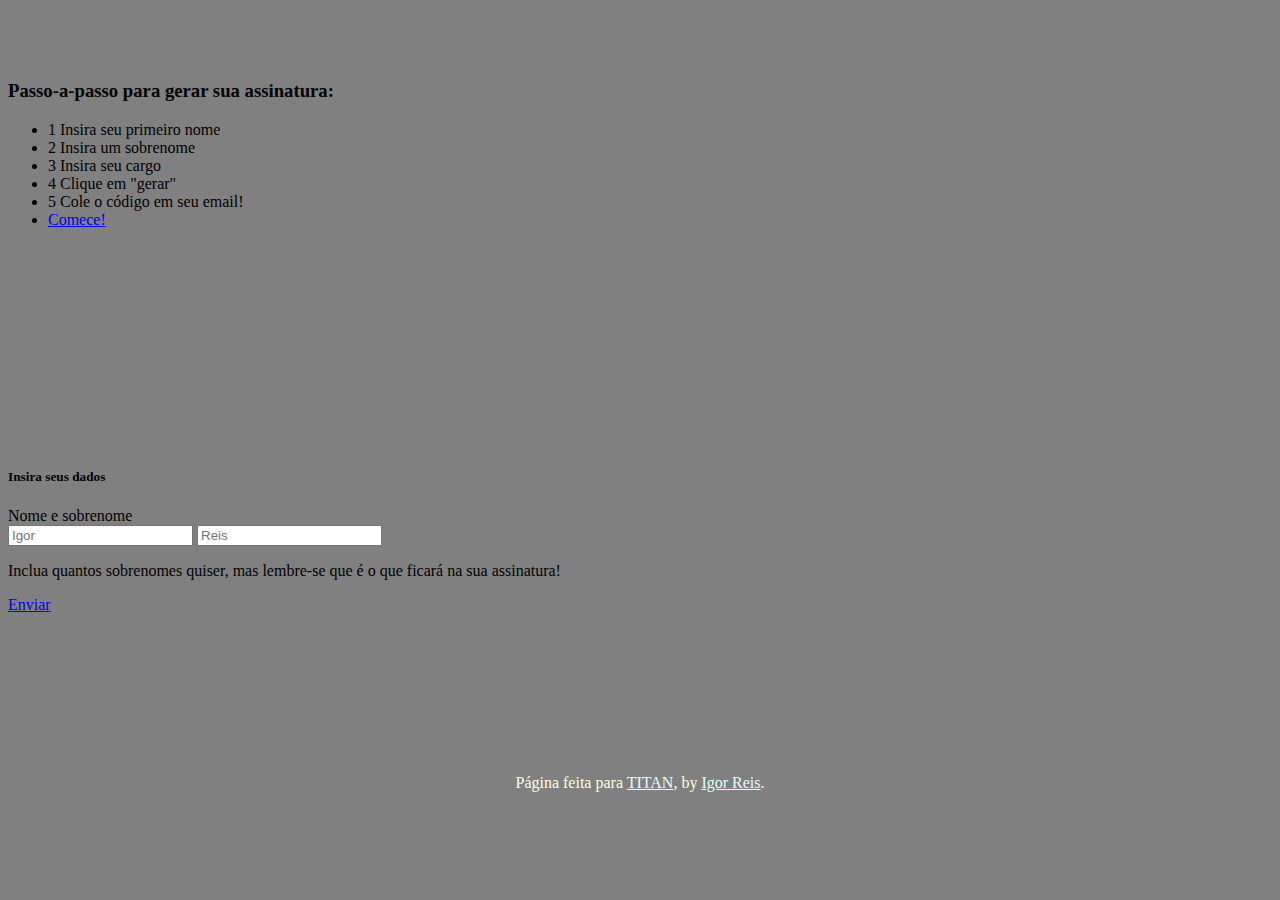
==== index.html @ 12e3b57e "primeiros passos na UI,sem funcionalidade em JS" ====
<!DOCTYPE html>
<html lang="pt-br">
    <head>
        <meta charset="utf-8">
        <meta name="viewport" content="width=device-width, initial-scale=1.0" >
        <meta name="keywords" content="email, html, gerador, generator, creation, javascript, github" >
        <meta name="description" content="Página única contendo uma aplicação que gera uma assinatura html personalizada" >
        <meta name="creator" content="Igor Reis" >
        <title> GeradorDeAssinaturas </title> 

        <link rel="stylesheet" href="https://stackpath.bootstrapcdn.com/bootstrap/4.5.0/css/bootstrap.min.css" integrity="sha384-9aIt2nRpC12Uk9gS9baDl411NQApFmC26EwAOH8WgZl5MYYxFfc+NcPb1dKGj7Sk" crossorigin="anonymous">
        
    </head>

    <body style="background-color: grey;">


        <!--TUTORIAL!-->
        <div class="container-sm" style="text-align: left;">
            <div class="row justify-content-center" style="margin-top: 5rem;">
                
                    <div class="card">
                        <div class="card-header">
                            <h3 style="height: auto; ; font-weight: 800;">Passo-a-passo para gerar sua assinatura:</h3>
                        </div>
                        <div class="card-body">
                            <ul class="list-group list-group-flush": 30rem;>
                                <li class="list-group-item"><span class="badge badge-primary">1</span>  Insira seu primeiro nome</li>
                                <li class="list-group-item"><span class="badge badge-info">2</span>  Insira um sobrenome</li>
                                <li class="list-group-item"><span class="badge badge-warning">3</span>  Insira seu cargo</li>
                                <li class="list-group-item"><span class="badge badge-danger">4</span>  Clique em "gerar"</li>
                                <li class="list-group-item"><span class="badge badge-success">5</span>  Cole o código em seu email!</li>
                                <li class="list-group-item"><a href="#dados" class="btn btn-primary">Comece!</a></li>
                                    
                            </ul>
                        </div>
                    </div>
               
            </div>  
        </div>
        <!--TUTORIAL!-->


        <div class="container-sm" id="dados">
            <div class="row justify-content-center" style="margin-top: 15rem;margin-bottom: 10rem;">
                <div class="card">
                    <h5 class="card-header">Insira seus dados</h5>
                    <div class="card-body">
                      <h5 class="card-title"></h5>

                      <div class="input-group">
                        <div class="input-group-prepend">
                          <span class="input-group-text">Nome e sobrenome</span>
                        </div>
                        <input type="text" placeholder="Igor" aria-label="Primeiro nome" class="form-control">
                        <input type="text" placeholder="Reis" aria-label="sobrenome" class="form-control">
                      </div>
                      <p class="card-text">Inclua quantos sobrenomes quiser, mas lembre-se que é o que ficará na sua assinatura!</p>
                      <a href="#" class="btn btn-primary">Enviar</a>
                    </div>
                  </div>
            </div>
        </div>


        
        

            <footer class="mastfoot mt-auto" style="text-align: center;color: lightyellow;">
            <div class="inner">
              <p>Página feita para <a href="https://titanci.com.br/" style="color:lightcyan;">TITAN</a>, by <a href="https://arkroshex.github.io/"style="color:lightcyan;">Igor Reis</a>.</p>
            </div>
          </footer>



        <script src="https://code.jquery.com/jquery-3.5.1.slim.min.js" integrity="sha384-DfXdz2htPH0lsSSs5nCTpuj/zy4C+OGpamoFVy38MVBnE+IbbVYUew+OrCXaRkfj" crossorigin="anonymous"></script>
        <script src="https://cdn.jsdelivr.net/npm/popper.js@1.16.0/dist/umd/popper.min.js" integrity="sha384-Q6E9RHvbIyZFJoft+2mJbHaEWldlvI9IOYy5n3zV9zzTtmI3UksdQRVvoxMfooAo" crossorigin="anonymous"></script>
        <script src="https://stackpath.bootstrapcdn.com/bootstrap/4.5.0/js/bootstrap.min.js" integrity="sha384-OgVRvuATP1z7JjHLkuOU7Xw704+h835Lr+6QL9UvYjZE3Ipu6Tp75j7Bh/kR0JKI" crossorigin="anonymous"></script>
    </body>





</html>
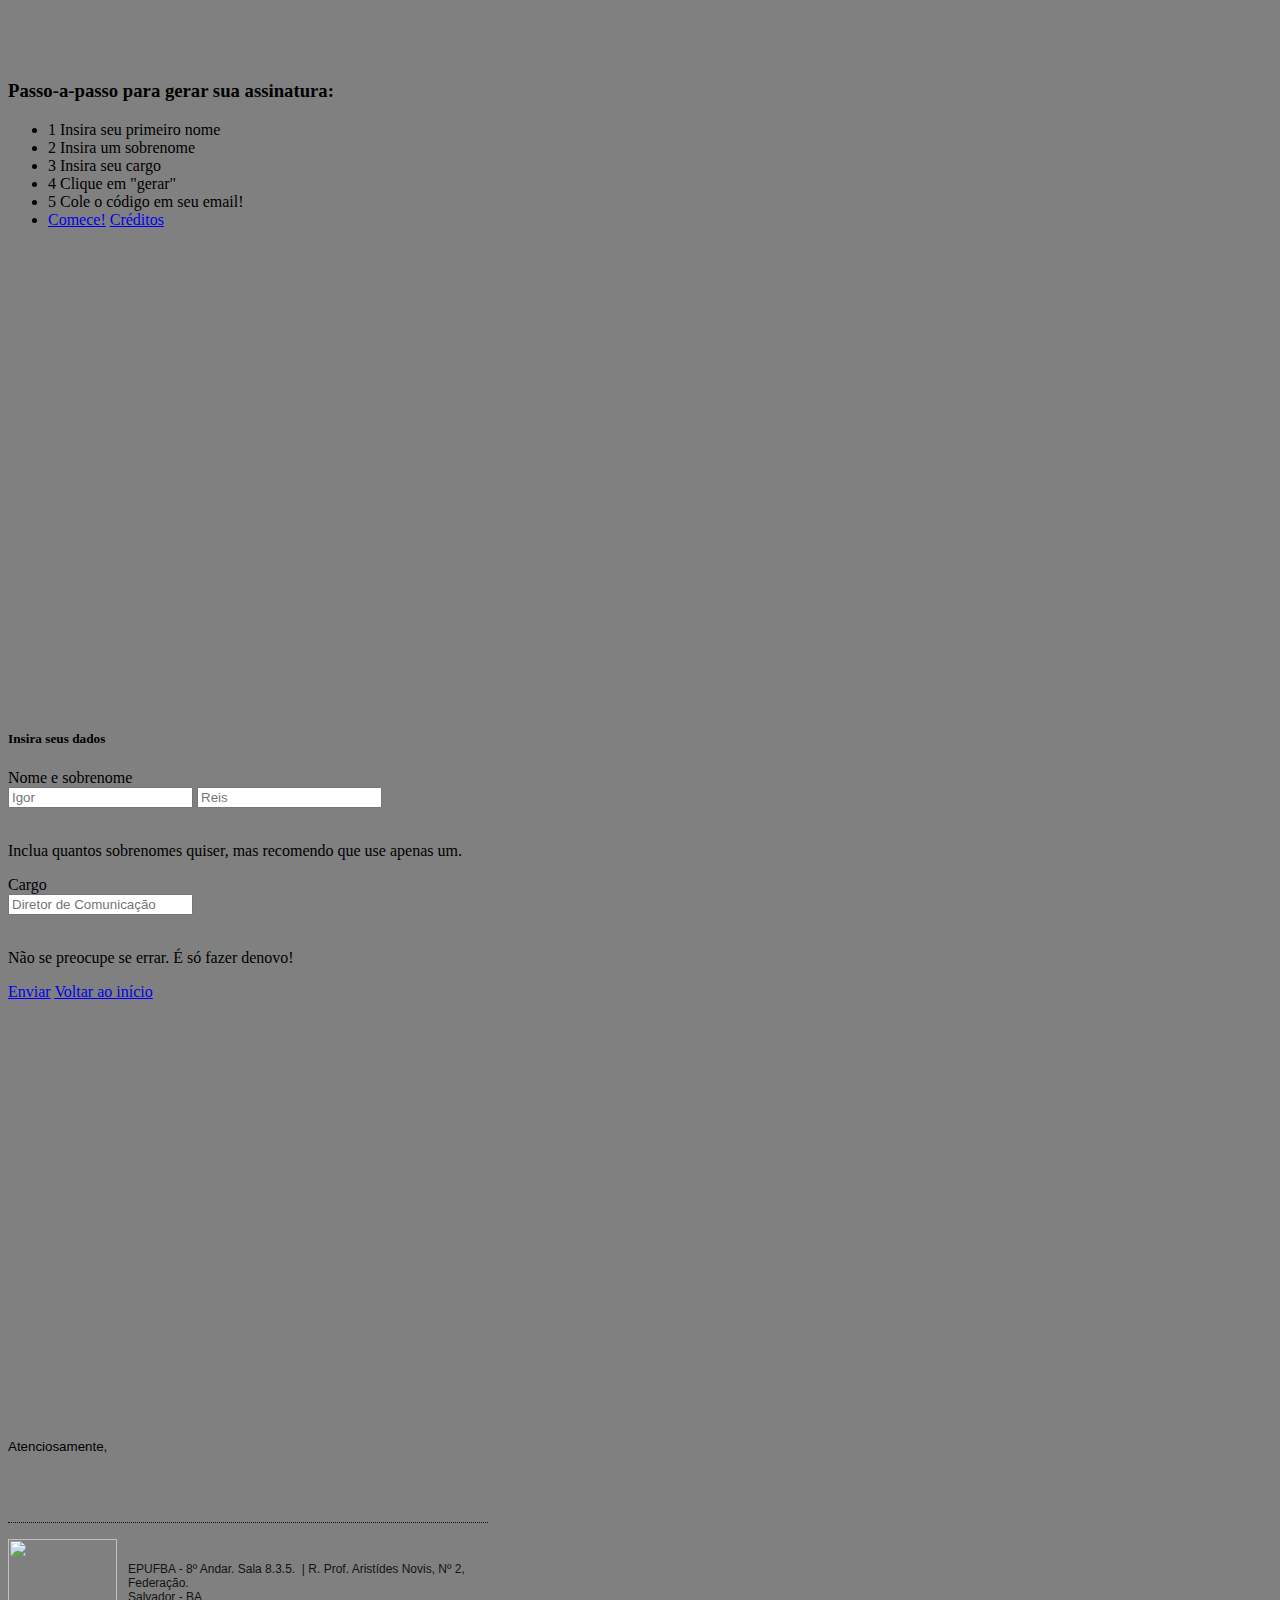
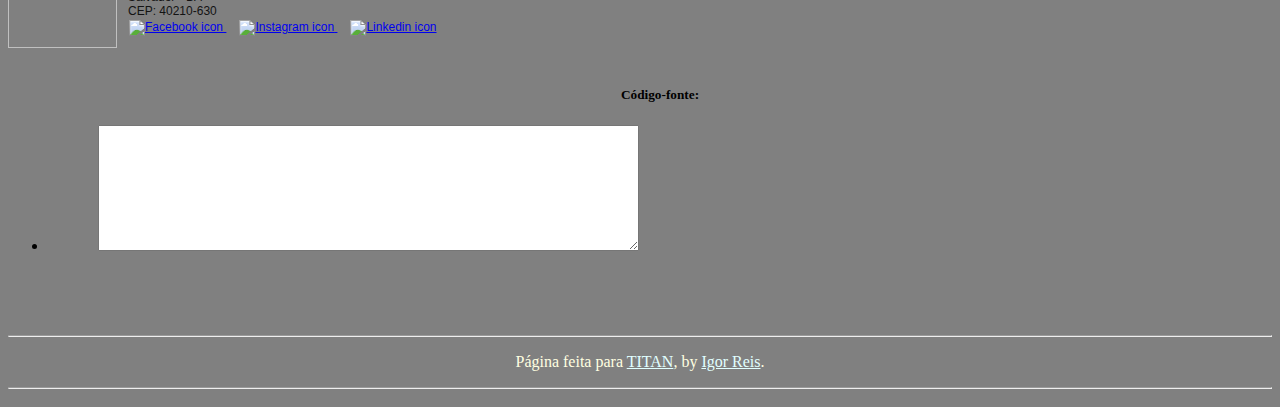
==== commit e23e17e4: "tirando HTML do JS" ====
--- a/index.html
+++ b/index.html
@@ -9,14 +9,19 @@
         <title> GeradorDeAssinaturas </title> 
 
         <link rel="stylesheet" href="https://stackpath.bootstrapcdn.com/bootstrap/4.5.0/css/bootstrap.min.css" integrity="sha384-9aIt2nRpC12Uk9gS9baDl411NQApFmC26EwAOH8WgZl5MYYxFfc+NcPb1dKGj7Sk" crossorigin="anonymous">
-        
+        <script src="gerador.js"></script>
+        <script src="https://code.jquery.com/jquery-3.5.1.slim.min.js" integrity="sha384-DfXdz2htPH0lsSSs5nCTpuj/zy4C+OGpamoFVy38MVBnE+IbbVYUew+OrCXaRkfj" crossorigin="anonymous"></script>
+        <script src="https://cdn.jsdelivr.net/npm/popper.js@1.16.0/dist/umd/popper.min.js" integrity="sha384-Q6E9RHvbIyZFJoft+2mJbHaEWldlvI9IOYy5n3zV9zzTtmI3UksdQRVvoxMfooAo" crossorigin="anonymous"></script>
+        <script src="https://stackpath.bootstrapcdn.com/bootstrap/4.5.0/js/bootstrap.min.js" integrity="sha384-OgVRvuATP1z7JjHLkuOU7Xw704+h835Lr+6QL9UvYjZE3Ipu6Tp75j7Bh/kR0JKI" crossorigin="anonymous"></script>
+       
+
+
     </head>
 
     <body style="background-color: grey;">
 
-
         <!--TUTORIAL!-->
-        <div class="container-sm" style="text-align: left;">
+        <div class="container-sm" id='topo' style="text-align: left;">
             <div class="row justify-content-center" style="margin-top: 5rem;">
                 
                     <div class="card">
@@ -30,20 +35,21 @@
                                 <li class="list-group-item"><span class="badge badge-warning">3</span>  Insira seu cargo</li>
                                 <li class="list-group-item"><span class="badge badge-danger">4</span>  Clique em "gerar"</li>
                                 <li class="list-group-item"><span class="badge badge-success">5</span>  Cole o código em seu email!</li>
-                                <li class="list-group-item"><a href="#dados" class="btn btn-primary">Comece!</a></li>
-                                    
+                                <li class="list-group-item"><a href="#dados" class="btn btn-primary">Comece!</a> <!-- LINK TO THE INPUT SECTION-->
+                                <a href="#creditos" class="btn btn-secondary">Créditos</a></li>    
                             </ul>
                         </div>
                     </div>
                
             </div>  
         </div>
-        <!--TUTORIAL!-->
-
-
+        
+
+        <!--INPUT SECTION-->
         <div class="container-sm" id="dados">
-            <div class="row justify-content-center" style="margin-top: 15rem;margin-bottom: 10rem;">
+            <div class="row justify-content-center" style="margin-top: 20rem;margin-bottom: 10rem;padding-top: 10rem;">
                 <div class="card">
+
                     <h5 class="card-header">Insira seus dados</h5>
                     <div class="card-body">
                       <h5 class="card-title"></h5>
@@ -52,35 +58,173 @@
                         <div class="input-group-prepend">
                           <span class="input-group-text">Nome e sobrenome</span>
                         </div>
-                        <input type="text" placeholder="Igor" aria-label="Primeiro nome" class="form-control">
-                        <input type="text" placeholder="Reis" aria-label="sobrenome" class="form-control">
-                      </div>
-                      <p class="card-text">Inclua quantos sobrenomes quiser, mas lembre-se que é o que ficará na sua assinatura!</p>
-                      <a href="#" class="btn btn-primary">Enviar</a>
+                        <input type="text" placeholder="Igor" id="username" aria-label="Primeiro nome" class="form-control"><!--INPUT FIELD 1-->
+                        <input type="text" placeholder="Reis" id="surname" aria-label="sobrenome" class="form-control"><!--INPUT FIELD 2-->
+                      </div>
+                    </br>
+                      <p class="card-text">Inclua quantos sobrenomes quiser, mas recomendo que use apenas um.</p>
+                      
+                      <div class="input-group">
+                        <div class="input-group-prepend">
+                          <span class="input-group-text">Cargo</span>
+                        </div>
+                        <input type="text" placeholder="Diretor de Comunicação" id="job" aria-label="First name" class="form-control">
+                      </div>
+                    </br>
+                    <p class="card-ttext">Não se preocupe se errar. É só fazer denovo!</p>
+                    <a href="#resultado" onclick="adicionarValor()" class="btn btn-primary">Enviar</a>  <a href="#" class="btn btn-secondary">Voltar ao início</a> 
                     </div>
                   </div>
             </div>
         </div>
-
-
-        
-        
-
-            <footer class="mastfoot mt-auto" style="text-align: center;color: lightyellow;">
+      </br>
+
+ <!--END OF INPUT SECTION-->
+
+  <div class="container-sm" id="resultado">
+    <div class="row justify-content-center" style="margin-top: 15rem;margin-bottom: 5rem;">
+      <div class="card">
+        <div id="dadosDeUsuario" class="card-header">
+          <div>
+            <br>
+          </div>
+          <div data-zbluepencil-ignore="true" id="Zm-_Id_-Sgn">
+            <div>
+              <span class="font" style="font-family:verdana, sans-serif">
+                <span class="size" style="font-size:13.3333px">
+                  Atenciosamente,
+                </span>
+              </span>
+              <br>
+            </div>
+            <div>
+              <br>
+            </div>
+            <div id="Zm-_Id_-Sgn">
+              <table cellpadding="0" cellspacing="0" style="font-size: 9pt; font-family: Arial, sans-serif; line-height: 14px">
+                <tbody>
+                  <tr>
+                    <td colspan="2" style="width: 480px; padding-bottom: 5px; color: rgb(60, 60, 59)">
+                      <div>
+                        <span class="colour" style="color:rgb(60, 60, 59)">
+                          <span class="font" style="font-family:Arial, sans-serif">
+                            <b><span id="nome" class="size" style="font-size:11pt"></span></b>
+                          </span>
+                        </span>
+                        <br>
+                      </div>
+                    </td>
+                  </tr>
+                  <tr>
+                    <td colspan="2" style="width: 480px; color: rgb(23, 147, 210); padding-bottom: 5px; height: 24px">
+                      <span class="font" style="font-family:Arial, sans-serif">
+                        <span class="size" style="font-size:11pt">
+                          <span id="jobField" class="colour" style="color:rgb(51, 51, 51)"></span>
+                        </span>
+                      </span>
+                      <br>
+                    </td>
+                  </tr>
+                  <tr>
+                    <td colspan="2" style="width: 480px; padding-bottom: 2px; border-top: 1px dotted; border-top-color: rgb(19, 19, 19)">
+                      <br>
+                    </td>
+                  </tr>
+                  <tr>
+                    <td style="width: 120px; vertical-align: middle" valign="middle">
+                      <div>
+                        <img alt="" src="https://bitbucket.org/DCOMTITAN/titan-visual/raw/46394864a3125de27cdf56c2b8ef1ad7d3747834/Marca/Logo_nome_letra_grossa_sem_fundo.png" style="" width="109" height="109">
+                        <br>
+                      </div>
+                      <div>
+                      </div>
+                      <br>
+                    </div>
+                  </td>
+                  <td style="width: 360px; color: rgb(19, 19, 19); font-family: Arial, sans-serif; vertical-align: middle" valign="middle">
+                    <div><span class="colour" style="color:rgb(19, 19, 19)">
+                      <span class="size" style="font-size:9pt">
+                        <span class="font" style="font-family:Arial, sans-serif">EPUFBA - 8º Andar. Sala 8.3.5.&nbsp;</span>
+                        <span class="font" style="font-family:arial, helvetica, sans-serif, sans-serif">|</span>
+                        <span class="font" style="font-family:Arial, sans-serif">R. Prof. Aristídes Novis, Nº 2, Federação.</span>
+                      </span>
+                    </span>
+                    <br>
+                  </div>
+                  <div>
+                    <span class="colour" style="color:rgb(19, 19, 19)">
+                      <span class="size" style="font-size:9pt">
+                        <span class="font" style="font-family:Arial, sans-serif">Salvador - BA</span>
+                      </span>
+                    </span>
+                    <br>
+                  </div>
+                  <div>
+                    <span class="colour" style="color:rgb(19, 19, 19)">
+                      <span class="size" style="font-size:9pt">
+                        <span class="font" style="font-family:Arial, sans-serif">CEP: 40210-630</span>
+                      </span>
+                      <span class="font" style="font-family:Arial, sans-serif">
+                      </span>
+                    </span>
+                    <br>
+                  </div>
+                  <table cellpadding="0" cellspacing="0">
+                    <tbody>
+                      <tr>
+                        <td style="padding-top: 2px; padding-left: 1px">
+                          <span style="display: inline-block; height: 23px">
+                            <span>
+                              <a href="https://www.facebook.com/titanufba/" target="_blank">
+                                <img alt="Facebook icon"  src="https://bitbucket.org/DCOMTITAN/titan-visual/raw/fceabc28d8271cfd23180321d610a23f6a6a9115/%C3%ADcones/facebook-pantone.png" style="border: 0"; height= 25px; width= 25px>
+                              </a>
+                              <a href="https://www.instagram.com/titan_ci" target="_blank">
+                                <span style="padding-left: 13px">
+                                  <img alt="Instagram icon"  src="https://bitbucket.org/DCOMTITAN/titan-visual/raw/fceabc28d8271cfd23180321d610a23f6a6a9115/%C3%ADcones/instagram-pantone.png" style="border: 0"; height= 25px; width= 25px>
+                                </span> 
+                              </a>
+                              <a href="https://pt.linkedin.com/company/ufbatitan" target="_blank">
+                                <span style="padding-left: 13px">
+                                  <img alt="Linkedin icon"  src="https://bitbucket.org/DCOMTITAN/titan-visual/raw/fceabc28d8271cfd23180321d610a23f6a6a9115/%C3%ADcones/linkedin-pantone.png" style="border: 0"; height= 25px; width=25px >
+                                </span>
+                              </a>
+                            </span>
+                          </span>
+                        </td>
+                      </tr>
+                    </tbody>
+                  </table>
+                </td>
+              </tr>
+            </tbody>
+          </table>
+        </div>
+      </div>
+        </div>
+        <ul class="list-group list-group-flush" style="text-align: center;">
+          <h5>Código-fonte:</h5>
+          <li class="list-group-item" style="max-width: 40rem;">
+            <textarea name="CaixaResultado" id="codigoFonte" cols="80" rows="10" style="font-family: monospace; font-size: smaller;">
+            </textarea>
+          </li>
+        </ul>
+      </div>
+    </div>
+  </div>
+
+
+
+
+        <hr/>
+
+            <footer id= 'creditos' class="mastfoot mt-auto" style="text-align: center;color: lightyellow;">
             <div class="inner">
-              <p>Página feita para <a href="https://titanci.com.br/" style="color:lightcyan;">TITAN</a>, by <a href="https://arkroshex.github.io/"style="color:lightcyan;">Igor Reis</a>.</p>
+              <p>Página feita para <a href="https://titanci.com.br/" style="color:lightcyan;">TITAN</a>, by <a href="https://github.com/Arkroshex"style="color:lightcyan;">Igor Reis</a>.</p>
             </div>
           </footer>
-
-
-
-        <script src="https://code.jquery.com/jquery-3.5.1.slim.min.js" integrity="sha384-DfXdz2htPH0lsSSs5nCTpuj/zy4C+OGpamoFVy38MVBnE+IbbVYUew+OrCXaRkfj" crossorigin="anonymous"></script>
-        <script src="https://cdn.jsdelivr.net/npm/popper.js@1.16.0/dist/umd/popper.min.js" integrity="sha384-Q6E9RHvbIyZFJoft+2mJbHaEWldlvI9IOYy5n3zV9zzTtmI3UksdQRVvoxMfooAo" crossorigin="anonymous"></script>
-        <script src="https://stackpath.bootstrapcdn.com/bootstrap/4.5.0/js/bootstrap.min.js" integrity="sha384-OgVRvuATP1z7JjHLkuOU7Xw704+h835Lr+6QL9UvYjZE3Ipu6Tp75j7Bh/kR0JKI" crossorigin="anonymous"></script>
+        <hr/>
+
     </body>
 
 
-
-
-
-</html>+</html>
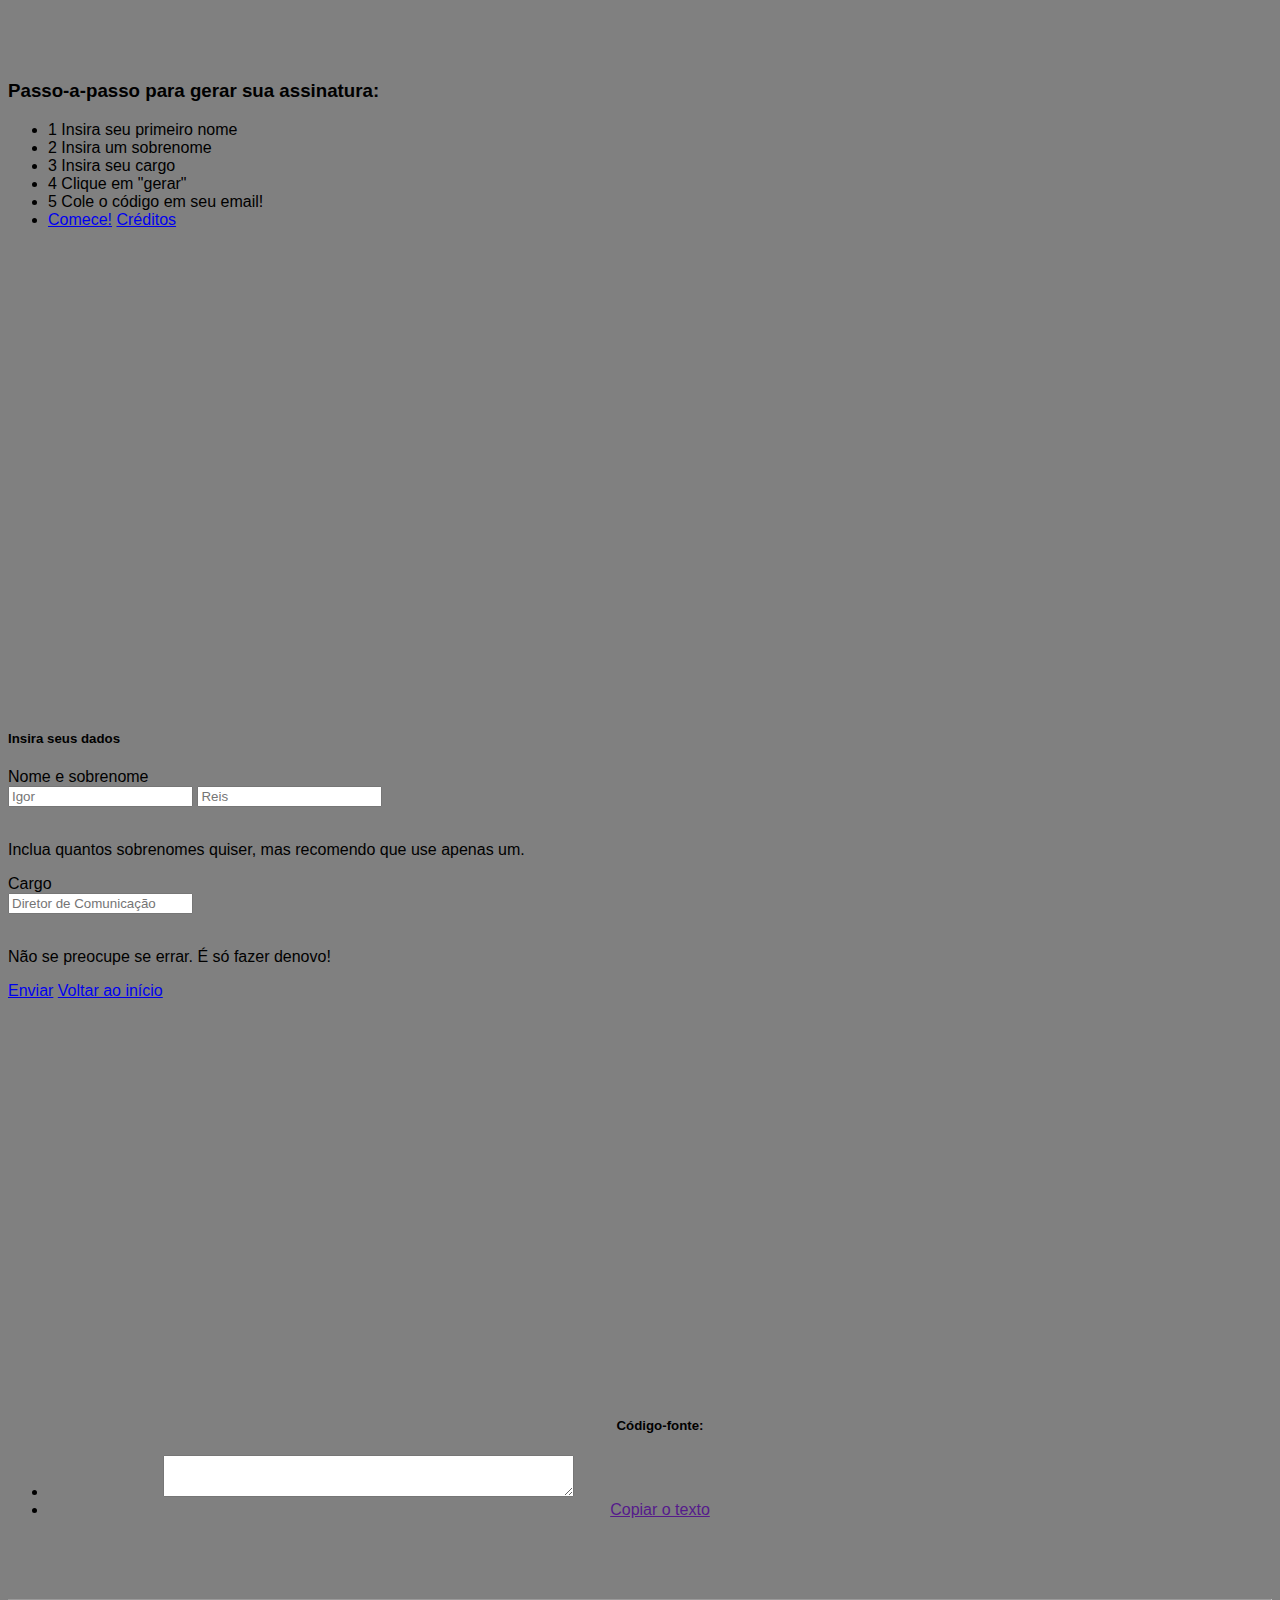
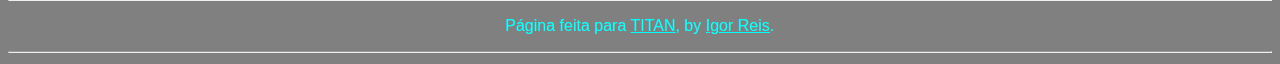
==== commit caf10c9c: "New branch" ====
--- a/index.html
+++ b/index.html
@@ -1,230 +1,130 @@
 <!DOCTYPE html>
 <html lang="pt-br">
-    <head>
-        <meta charset="utf-8">
-        <meta name="viewport" content="width=device-width, initial-scale=1.0" >
-        <meta name="keywords" content="email, html, gerador, generator, creation, javascript, github" >
-        <meta name="description" content="Página única contendo uma aplicação que gera uma assinatura html personalizada" >
-        <meta name="creator" content="Igor Reis" >
-        <title> GeradorDeAssinaturas </title> 
 
-        <link rel="stylesheet" href="https://stackpath.bootstrapcdn.com/bootstrap/4.5.0/css/bootstrap.min.css" integrity="sha384-9aIt2nRpC12Uk9gS9baDl411NQApFmC26EwAOH8WgZl5MYYxFfc+NcPb1dKGj7Sk" crossorigin="anonymous">
-        <script src="gerador.js"></script>
-        <script src="https://code.jquery.com/jquery-3.5.1.slim.min.js" integrity="sha384-DfXdz2htPH0lsSSs5nCTpuj/zy4C+OGpamoFVy38MVBnE+IbbVYUew+OrCXaRkfj" crossorigin="anonymous"></script>
-        <script src="https://cdn.jsdelivr.net/npm/popper.js@1.16.0/dist/umd/popper.min.js" integrity="sha384-Q6E9RHvbIyZFJoft+2mJbHaEWldlvI9IOYy5n3zV9zzTtmI3UksdQRVvoxMfooAo" crossorigin="anonymous"></script>
-        <script src="https://stackpath.bootstrapcdn.com/bootstrap/4.5.0/js/bootstrap.min.js" integrity="sha384-OgVRvuATP1z7JjHLkuOU7Xw704+h835Lr+6QL9UvYjZE3Ipu6Tp75j7Bh/kR0JKI" crossorigin="anonymous"></script>
-       
+<head>
+  <meta charset="utf-8">
+  <meta name="viewport" content="width=device-width, initial-scale=1.0">
+  <meta name="keywords" content="email, html, gerador, generator, creation, javascript, github">
+  <meta name="description" content="Página única contendo uma aplicação que gera uma assinatura html personalizada">
+  <meta name="creator" content="Igor Reis">
+  <title> GeradorDeAssinaturas </title>
+  <link rel="stylesheet" href="style.css">
+  <link rel="stylesheet" href="https://stackpath.bootstrapcdn.com/bootstrap/4.5.0/css/bootstrap.min.css"
+    integrity="sha384-9aIt2nRpC12Uk9gS9baDl411NQApFmC26EwAOH8WgZl5MYYxFfc+NcPb1dKGj7Sk" crossorigin="anonymous">
+</head>
 
+<body class="groovy">
 
-    </head>
+  <!--TUTORIAL!-->
+  <div class="container-sm" id='topo'>
+    <div class="row justify-content-center">
 
-    <body style="background-color: grey;">
-
-        <!--TUTORIAL!-->
-        <div class="container-sm" id='topo' style="text-align: left;">
-            <div class="row justify-content-center" style="margin-top: 5rem;">
-                
-                    <div class="card">
-                        <div class="card-header">
-                            <h3 style="height: auto; ; font-weight: 800;">Passo-a-passo para gerar sua assinatura:</h3>
-                        </div>
-                        <div class="card-body">
-                            <ul class="list-group list-group-flush": 30rem;>
-                                <li class="list-group-item"><span class="badge badge-primary">1</span>  Insira seu primeiro nome</li>
-                                <li class="list-group-item"><span class="badge badge-info">2</span>  Insira um sobrenome</li>
-                                <li class="list-group-item"><span class="badge badge-warning">3</span>  Insira seu cargo</li>
-                                <li class="list-group-item"><span class="badge badge-danger">4</span>  Clique em "gerar"</li>
-                                <li class="list-group-item"><span class="badge badge-success">5</span>  Cole o código em seu email!</li>
-                                <li class="list-group-item"><a href="#dados" class="btn btn-primary">Comece!</a> <!-- LINK TO THE INPUT SECTION-->
-                                <a href="#creditos" class="btn btn-secondary">Créditos</a></li>    
-                            </ul>
-                        </div>
-                    </div>
-               
-            </div>  
+      <div class="card">
+        <div class="card-header">
+          <h3>Passo-a-passo para gerar sua assinatura:</h3>
         </div>
-        
-
-        <!--INPUT SECTION-->
-        <div class="container-sm" id="dados">
-            <div class="row justify-content-center" style="margin-top: 20rem;margin-bottom: 10rem;padding-top: 10rem;">
-                <div class="card">
-
-                    <h5 class="card-header">Insira seus dados</h5>
-                    <div class="card-body">
-                      <h5 class="card-title"></h5>
-
-                      <div class="input-group">
-                        <div class="input-group-prepend">
-                          <span class="input-group-text">Nome e sobrenome</span>
-                        </div>
-                        <input type="text" placeholder="Igor" id="username" aria-label="Primeiro nome" class="form-control"><!--INPUT FIELD 1-->
-                        <input type="text" placeholder="Reis" id="surname" aria-label="sobrenome" class="form-control"><!--INPUT FIELD 2-->
-                      </div>
-                    </br>
-                      <p class="card-text">Inclua quantos sobrenomes quiser, mas recomendo que use apenas um.</p>
-                      
-                      <div class="input-group">
-                        <div class="input-group-prepend">
-                          <span class="input-group-text">Cargo</span>
-                        </div>
-                        <input type="text" placeholder="Diretor de Comunicação" id="job" aria-label="First name" class="form-control">
-                      </div>
-                    </br>
-                    <p class="card-ttext">Não se preocupe se errar. É só fazer denovo!</p>
-                    <a href="#resultado" onclick="adicionarValor()" class="btn btn-primary">Enviar</a>  <a href="#" class="btn btn-secondary">Voltar ao início</a> 
-                    </div>
-                  </div>
-            </div>
-        </div>
-      </br>
-
- <!--END OF INPUT SECTION-->
-
-  <div class="container-sm" id="resultado">
-    <div class="row justify-content-center" style="margin-top: 15rem;margin-bottom: 5rem;">
-      <div class="card">
-        <div id="dadosDeUsuario" class="card-header">
-          <div>
-            <br>
-          </div>
-          <div data-zbluepencil-ignore="true" id="Zm-_Id_-Sgn">
-            <div>
-              <span class="font" style="font-family:verdana, sans-serif">
-                <span class="size" style="font-size:13.3333px">
-                  Atenciosamente,
-                </span>
-              </span>
-              <br>
-            </div>
-            <div>
-              <br>
-            </div>
-            <div id="Zm-_Id_-Sgn">
-              <table cellpadding="0" cellspacing="0" style="font-size: 9pt; font-family: Arial, sans-serif; line-height: 14px">
-                <tbody>
-                  <tr>
-                    <td colspan="2" style="width: 480px; padding-bottom: 5px; color: rgb(60, 60, 59)">
-                      <div>
-                        <span class="colour" style="color:rgb(60, 60, 59)">
-                          <span class="font" style="font-family:Arial, sans-serif">
-                            <b><span id="nome" class="size" style="font-size:11pt"></span></b>
-                          </span>
-                        </span>
-                        <br>
-                      </div>
-                    </td>
-                  </tr>
-                  <tr>
-                    <td colspan="2" style="width: 480px; color: rgb(23, 147, 210); padding-bottom: 5px; height: 24px">
-                      <span class="font" style="font-family:Arial, sans-serif">
-                        <span class="size" style="font-size:11pt">
-                          <span id="jobField" class="colour" style="color:rgb(51, 51, 51)"></span>
-                        </span>
-                      </span>
-                      <br>
-                    </td>
-                  </tr>
-                  <tr>
-                    <td colspan="2" style="width: 480px; padding-bottom: 2px; border-top: 1px dotted; border-top-color: rgb(19, 19, 19)">
-                      <br>
-                    </td>
-                  </tr>
-                  <tr>
-                    <td style="width: 120px; vertical-align: middle" valign="middle">
-                      <div>
-                        <img alt="" src="https://bitbucket.org/DCOMTITAN/titan-visual/raw/46394864a3125de27cdf56c2b8ef1ad7d3747834/Marca/Logo_nome_letra_grossa_sem_fundo.png" style="" width="109" height="109">
-                        <br>
-                      </div>
-                      <div>
-                      </div>
-                      <br>
-                    </div>
-                  </td>
-                  <td style="width: 360px; color: rgb(19, 19, 19); font-family: Arial, sans-serif; vertical-align: middle" valign="middle">
-                    <div><span class="colour" style="color:rgb(19, 19, 19)">
-                      <span class="size" style="font-size:9pt">
-                        <span class="font" style="font-family:Arial, sans-serif">EPUFBA - 8º Andar. Sala 8.3.5.&nbsp;</span>
-                        <span class="font" style="font-family:arial, helvetica, sans-serif, sans-serif">|</span>
-                        <span class="font" style="font-family:Arial, sans-serif">R. Prof. Aristídes Novis, Nº 2, Federação.</span>
-                      </span>
-                    </span>
-                    <br>
-                  </div>
-                  <div>
-                    <span class="colour" style="color:rgb(19, 19, 19)">
-                      <span class="size" style="font-size:9pt">
-                        <span class="font" style="font-family:Arial, sans-serif">Salvador - BA</span>
-                      </span>
-                    </span>
-                    <br>
-                  </div>
-                  <div>
-                    <span class="colour" style="color:rgb(19, 19, 19)">
-                      <span class="size" style="font-size:9pt">
-                        <span class="font" style="font-family:Arial, sans-serif">CEP: 40210-630</span>
-                      </span>
-                      <span class="font" style="font-family:Arial, sans-serif">
-                      </span>
-                    </span>
-                    <br>
-                  </div>
-                  <table cellpadding="0" cellspacing="0">
-                    <tbody>
-                      <tr>
-                        <td style="padding-top: 2px; padding-left: 1px">
-                          <span style="display: inline-block; height: 23px">
-                            <span>
-                              <a href="https://www.facebook.com/titanufba/" target="_blank">
-                                <img alt="Facebook icon"  src="https://bitbucket.org/DCOMTITAN/titan-visual/raw/fceabc28d8271cfd23180321d610a23f6a6a9115/%C3%ADcones/facebook-pantone.png" style="border: 0"; height= 25px; width= 25px>
-                              </a>
-                              <a href="https://www.instagram.com/titan_ci" target="_blank">
-                                <span style="padding-left: 13px">
-                                  <img alt="Instagram icon"  src="https://bitbucket.org/DCOMTITAN/titan-visual/raw/fceabc28d8271cfd23180321d610a23f6a6a9115/%C3%ADcones/instagram-pantone.png" style="border: 0"; height= 25px; width= 25px>
-                                </span> 
-                              </a>
-                              <a href="https://pt.linkedin.com/company/ufbatitan" target="_blank">
-                                <span style="padding-left: 13px">
-                                  <img alt="Linkedin icon"  src="https://bitbucket.org/DCOMTITAN/titan-visual/raw/fceabc28d8271cfd23180321d610a23f6a6a9115/%C3%ADcones/linkedin-pantone.png" style="border: 0"; height= 25px; width=25px >
-                                </span>
-                              </a>
-                            </span>
-                          </span>
-                        </td>
-                      </tr>
-                    </tbody>
-                  </table>
-                </td>
-              </tr>
-            </tbody>
-          </table>
+        <div class="card-body">
+          <ul class="list-group list-group-flush" : 30rem;>
+            <li class="list-group-item"><span class="badge badge-primary">1</span> Insira seu primeiro nome</li>
+            <li class="list-group-item"><span class="badge badge-info">2</span> Insira um sobrenome</li>
+            <li class="list-group-item"><span class="badge badge-warning">3</span> Insira seu cargo</li>
+            <li class="list-group-item"><span class="badge badge-danger">4</span> Clique em "gerar"</li>
+            <li class="list-group-item"><span class="badge badge-success">5</span> Cole o código em seu email!</li>
+            <li class="list-group-item"><a href="#dados" class="btn btn-primary">Comece!</a>
+              <!-- LINK TO THE INPUT SECTION-->
+              <a href="#creditos" class="btn btn-secondary">Créditos</a></li>
+          </ul>
         </div>
       </div>
-        </div>
-        <ul class="list-group list-group-flush" style="text-align: center;">
-          <h5>Código-fonte:</h5>
-          <li class="list-group-item" style="max-width: 40rem;">
-            <textarea name="CaixaResultado" id="codigoFonte" cols="80" rows="10" style="font-family: monospace; font-size: smaller;">
-            </textarea>
-          </li>
-        </ul>
-      </div>
+
     </div>
   </div>
 
 
+  <!--INPUT SECTION-->
+  <div class="container-sm" id="dados">
+    <div class="row justify-content-center">
+      <div class="card">
+
+        <h5 class="card-header">Insira seus dados</h5>
+        <div class="card-body">
+          <h5 class="card-title"></h5>
+
+          <div class="input-group">
+            <div class="input-group-prepend">
+              <span class="input-group-text">Nome e sobrenome</span>
+            </div>
+            <input type="text" autocomplete="on" placeholder="Igor" id="username" aria-label="Primeiro nome"
+              class="form-control">
+            <!--INPUT FIELD 1-->
+            <input type="text" autocomplete="on" placeholder="Reis" id="surname" aria-label="sobrenome"
+              class="form-control">
+            <!--INPUT FIELD 2-->
+          </div>
+          </br>
+          <p class="card-text">Inclua quantos sobrenomes quiser, mas recomendo que use apenas um.</p>
+
+          <div class="input-group">
+            <div class="input-group-prepend">
+              <span class="input-group-text">Cargo</span>
+            </div>
+            <input type="text" autocomplete="on" placeholder="Diretor de Comunicação" id="job" aria-label="First name"
+              class="form-control">
+          </div>
+          </br>
+          <p class="card-ttext">Não se preocupe se errar. É só fazer denovo!</p>
+          <a href="#resultado" onclick="adicionarValor()" class="btn btn-primary">Enviar</a>
+          <a href="#" class="btn btn-secondary">Voltar ao início</a>
+        </div>
+      </div>
+    </div>
+  </div>
+  </br>
+
+  <!--END OF INPUT SECTION-->
+
+  <div class="container-sm" id="resultado"></div>
+  <div class="row justify-content-center" style="margin-top: 15rem;margin-bottom: 5rem;">
+    <div class="card">
+        <div id="dadosDeUsuario" class="card-header"></div>
+        <ul class="list-group list-group-flush" style="text-align: center;">
+            <p>
+                <h5>Código-fonte:</h5>
+            </p>
+            <li class="list-group-item" style="max-width: 40rem;">
+                <textarea name="CaixaResultado" id="codigoFonte" cols="60" rows="3" style=""></textarea>
+            </li>
+            <li class="list-group-item">
+                <a href="" onclick="copiar()" class="btn btn-primary">Copiar o texto</a>
+            </li>
+        </ul>
+    </div>
+</div>
+
+  <hr />
+
+  <footer id='creditos' class="mastfoot mt-auto">
+    <div class="inner">
+      <p class="blu">Página feita para
+        <a class="blu" id="titan" href="https://titanci.com.br/">TITAN</a>, by
+        <a class="blu" id="igor" href="https://github.com/Arkroshex">Igor Reis</a>.</p>
+    </div>
+  </footer>
+  <hr />
+
+  <script src="gerador.js"></script>
+  <script src="https://code.jquery.com/jquery-3.5.1.slim.min.js"
+    integrity="sha384-DfXdz2htPH0lsSSs5nCTpuj/zy4C+OGpamoFVy38MVBnE+IbbVYUew+OrCXaRkfj"
+    crossorigin="anonymous"></script>
+  <script src="https://cdn.jsdelivr.net/npm/popper.js@1.16.0/dist/umd/popper.min.js"
+    integrity="sha384-Q6E9RHvbIyZFJoft+2mJbHaEWldlvI9IOYy5n3zV9zzTtmI3UksdQRVvoxMfooAo"
+    crossorigin="anonymous"></script>
+  <script src="https://stackpath.bootstrapcdn.com/bootstrap/4.5.0/js/bootstrap.min.js"
+    integrity="sha384-OgVRvuATP1z7JjHLkuOU7Xw704+h835Lr+6QL9UvYjZE3Ipu6Tp75j7Bh/kR0JKI"
+    crossorigin="anonymous"></script>
 
 
-        <hr/>
-
-            <footer id= 'creditos' class="mastfoot mt-auto" style="text-align: center;color: lightyellow;">
-            <div class="inner">
-              <p>Página feita para <a href="https://titanci.com.br/" style="color:lightcyan;">TITAN</a>, by <a href="https://github.com/Arkroshex"style="color:lightcyan;">Igor Reis</a>.</p>
-            </div>
-          </footer>
-        <hr/>
-
-    </body>
+</body>
 
 
-</html>
+</html>--- a/style.css
+++ b/style.css
@@ -0,0 +1,44 @@
+* {
+    font-family: Arial, Helvetica, sans-serif;
+}
+
+body.groovy {
+    scroll-behavior: smooth;
+    background-color: gray;   
+}
+
+#topo {
+    text-align: left;
+    margin-top: 5rem;
+}
+
+h3 {
+    height: auto;
+    font-weight: 800;
+}
+
+#dados{
+    margin-top: 20rem;
+    margin-bottom: 10rem;
+    padding-top: 10rem;
+}
+
+#creditos{
+    text-align: center; 
+    color: lightyellow;
+}
+
+.blu, #igor, #titan{
+    color: #00ffff;
+    
+}
+
+#igor:hover{
+    text-transform: uppercase;
+    font-family: 'Times New Roman', Times, serif;
+}
+
+textarea{
+    font-family: monospace; 
+    font-size: smaller;
+}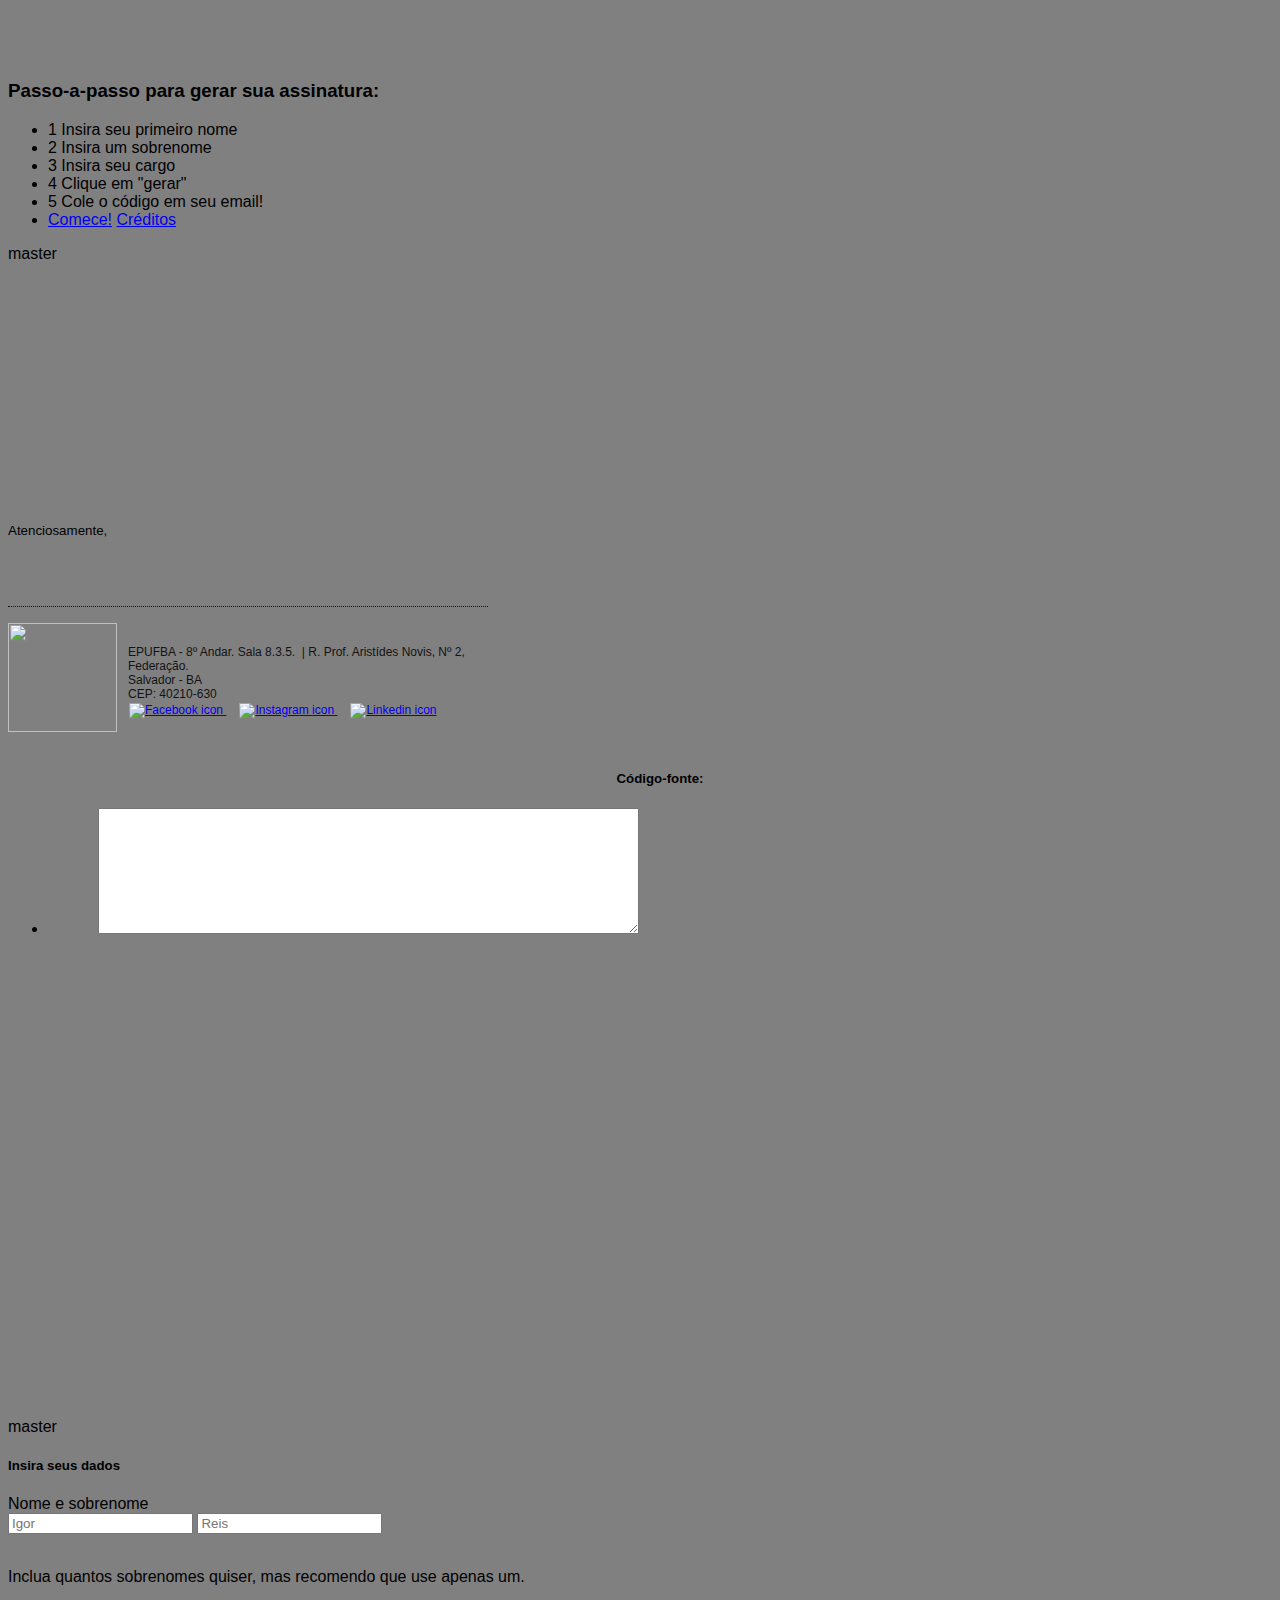
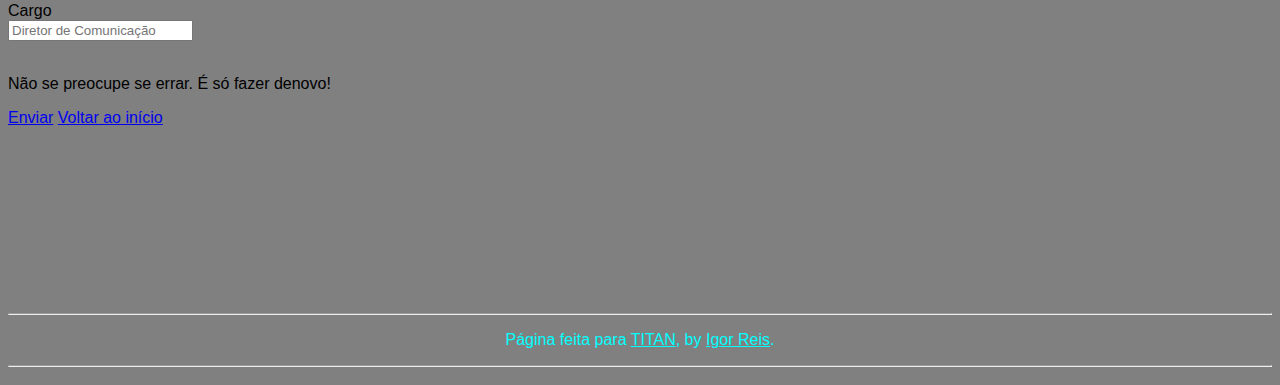
==== commit af5e342e: "Merge 3a55a77a4c3975ff83853577011eae1dc434c929 into 18b9c94375d74c8bce3de9d129ed9045786d4b73" ====
--- a/index.html
+++ b/index.html
@@ -41,10 +41,146 @@
   </div>
 
 
+ master
+  <div class="container-sm" id="resultado">
+    <div class="row justify-content-center" style="margin-top: 15rem;margin-bottom: 5rem;">
+      <div class="card">
+        <div id="dadosDeUsuario" class="card-header">
+          <div>
+            <br>
+          </div>
+          <div data-zbluepencil-ignore="true" id="Zm-_Id_-Sgn">
+            <div>
+              <span class="font" style="font-family:verdana, sans-serif">
+                <span class="size" style="font-size:13.3333px">
+                  Atenciosamente,
+                </span>
+              </span>
+              <br>
+            </div>
+            <div>
+              <br>
+            </div>
+            <div id="Zm-_Id_-Sgn">
+              <table cellpadding="0" cellspacing="0" style="font-size: 9pt; font-family: Arial, sans-serif; line-height: 14px">
+                <tbody>
+                  <tr>
+                    <td colspan="2" style="width: 480px; padding-bottom: 5px; color: rgb(60, 60, 59)">
+                      <div>
+                        <span class="colour" style="color:rgb(60, 60, 59)">
+                          <span class="font" style="font-family:Arial, sans-serif">
+                            <b><span id="nome" class="size" style="font-size:11pt"></span></b>
+                          </span>
+                        </span>
+                        <br>
+                      </div>
+                    </td>
+                  </tr>
+                  <tr>
+                    <td colspan="2" style="width: 480px; color: rgb(23, 147, 210); padding-bottom: 5px; height: 24px">
+                      <span class="font" style="font-family:Arial, sans-serif">
+                        <span class="size" style="font-size:11pt">
+                          <span id="jobField" class="colour" style="color:rgb(51, 51, 51)"></span>
+                        </span>
+                      </span>
+                      <br>
+                    </td>
+                  </tr>
+                  <tr>
+                    <td colspan="2" style="width: 480px; padding-bottom: 2px; border-top: 1px dotted; border-top-color: rgb(19, 19, 19)">
+                      <br>
+                    </td>
+                  </tr>
+                  <tr>
+                    <td style="width: 120px; vertical-align: middle" valign="middle">
+                      <div>
+                        <img alt="" src="https://bitbucket.org/DCOMTITAN/titan-visual/raw/46394864a3125de27cdf56c2b8ef1ad7d3747834/Marca/Logo_nome_letra_grossa_sem_fundo.png" style="" width="109" height="109">
+                        <br>
+                      </div>
+                      <div>
+                      </div>
+                      <br>
+                    </div>
+                  </td>
+                  <td style="width: 360px; color: rgb(19, 19, 19); font-family: Arial, sans-serif; vertical-align: middle" valign="middle">
+                    <div><span class="colour" style="color:rgb(19, 19, 19)">
+                      <span class="size" style="font-size:9pt">
+                        <span class="font" style="font-family:Arial, sans-serif">EPUFBA - 8º Andar. Sala 8.3.5.&nbsp;</span>
+                        <span class="font" style="font-family:arial, helvetica, sans-serif, sans-serif">|</span>
+                        <span class="font" style="font-family:Arial, sans-serif">R. Prof. Aristídes Novis, Nº 2, Federação.</span>
+                      </span>
+                    </span>
+                    <br>
+                  </div>
+                  <div>
+                    <span class="colour" style="color:rgb(19, 19, 19)">
+                      <span class="size" style="font-size:9pt">
+                        <span class="font" style="font-family:Arial, sans-serif">Salvador - BA</span>
+                      </span>
+                    </span>
+                    <br>
+                  </div>
+                  <div>
+                    <span class="colour" style="color:rgb(19, 19, 19)">
+                      <span class="size" style="font-size:9pt">
+                        <span class="font" style="font-family:Arial, sans-serif">CEP: 40210-630</span>
+                      </span>
+                      <span class="font" style="font-family:Arial, sans-serif">
+                      </span>
+                    </span>
+                    <br>
+                  </div>
+                  <table cellpadding="0" cellspacing="0">
+                    <tbody>
+                      <tr>
+                        <td style="padding-top: 2px; padding-left: 1px">
+                          <span style="display: inline-block; height: 23px">
+                            <span>
+                              <a href="https://www.facebook.com/titanufba/" target="_blank">
+                                <img alt="Facebook icon"  src="https://bitbucket.org/DCOMTITAN/titan-visual/raw/fceabc28d8271cfd23180321d610a23f6a6a9115/%C3%ADcones/facebook-pantone.png" style="border: 0"; height= 25px; width= 25px>
+                              </a>
+                              <a href="https://www.instagram.com/titan_ci" target="_blank">
+                                <span style="padding-left: 13px">
+                                  <img alt="Instagram icon"  src="https://bitbucket.org/DCOMTITAN/titan-visual/raw/fceabc28d8271cfd23180321d610a23f6a6a9115/%C3%ADcones/instagram-pantone.png" style="border: 0"; height= 25px; width= 25px>
+                                </span> 
+                              </a>
+                              <a href="https://pt.linkedin.com/company/ufbatitan" target="_blank">
+                                <span style="padding-left: 13px">
+                                  <img alt="Linkedin icon"  src="https://bitbucket.org/DCOMTITAN/titan-visual/raw/fceabc28d8271cfd23180321d610a23f6a6a9115/%C3%ADcones/linkedin-pantone.png" style="border: 0"; height= 25px; width=25px >
+                                </span>
+                              </a>
+                            </span>
+                          </span>
+                        </td>
+                      </tr>
+                    </tbody>
+                  </table>
+                </td>
+              </tr>
+            </tbody>
+          </table>
+        </div>
+      </div>
+        </div>
+        <ul class="list-group list-group-flush" style="text-align: center;">
+          <h5>Código-fonte:</h5>
+          <li class="list-group-item" style="max-width: 40rem;">
+            <textarea name="CaixaResultado" id="codigoFonte" cols="80" rows="10" style="font-family: monospace; font-size: smaller;">
+            </textarea>
+          </li>
+        </ul>
+      </div>
+    </div>
+  </div>
+
+
+
+
   <!--INPUT SECTION-->
   <div class="container-sm" id="dados">
     <div class="row justify-content-center">
       <div class="card">
+ master
 
         <h5 class="card-header">Insira seus dados</h5>
         <div class="card-body">
@@ -73,7 +209,7 @@
           </div>
           </br>
           <p class="card-ttext">Não se preocupe se errar. É só fazer denovo!</p>
-          <a href="#resultado" onclick="adicionarValor()" class="btn btn-primary">Enviar</a>
+          <a href="#resultado" onclick="adicionarValor()" class="btn btn-primary">Enviar</a> 
           <a href="#" class="btn btn-secondary">Voltar ao início</a>
         </div>
       </div>
@@ -84,29 +220,13 @@
   <!--END OF INPUT SECTION-->
 
   <div class="container-sm" id="resultado"></div>
-  <div class="row justify-content-center" style="margin-top: 15rem;margin-bottom: 5rem;">
-    <div class="card">
-        <div id="dadosDeUsuario" class="card-header"></div>
-        <ul class="list-group list-group-flush" style="text-align: center;">
-            <p>
-                <h5>Código-fonte:</h5>
-            </p>
-            <li class="list-group-item" style="max-width: 40rem;">
-                <textarea name="CaixaResultado" id="codigoFonte" cols="60" rows="3" style=""></textarea>
-            </li>
-            <li class="list-group-item">
-                <a href="" onclick="copiar()" class="btn btn-primary">Copiar o texto</a>
-            </li>
-        </ul>
-    </div>
-</div>
 
   <hr />
 
   <footer id='creditos' class="mastfoot mt-auto">
     <div class="inner">
-      <p class="blu">Página feita para
-        <a class="blu" id="titan" href="https://titanci.com.br/">TITAN</a>, by
+      <p class="blu">Página feita para 
+        <a class="blu" id="titan" href="https://titanci.com.br/">TITAN</a>, by 
         <a class="blu" id="igor" href="https://github.com/Arkroshex">Igor Reis</a>.</p>
     </div>
   </footer>
